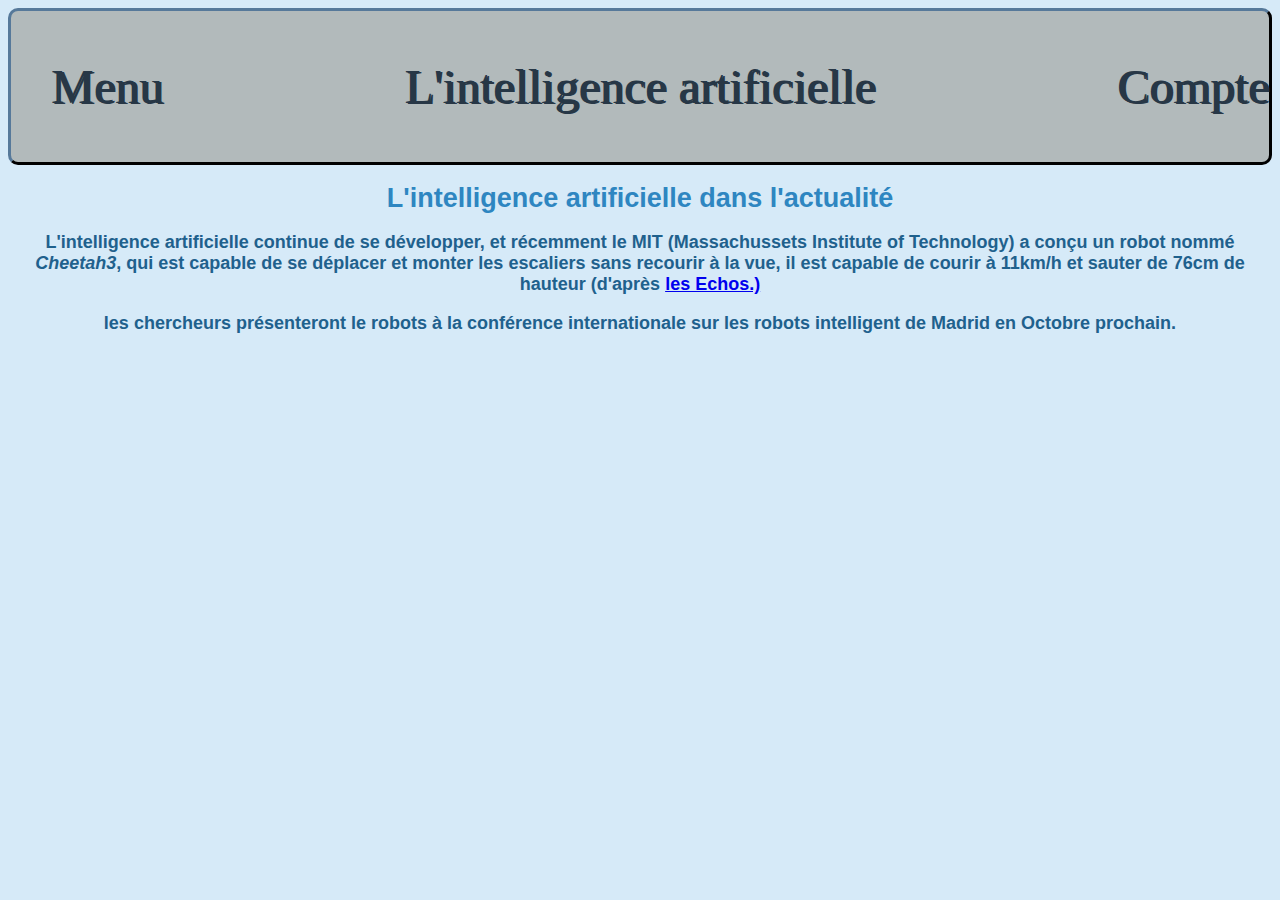
==== actualite.html @ 5d8d59be "version "avancée"" ====
<!DOCTYPE html>
  <html>
      <head>
          <meta charset="utf-8">
            <link rel="stylesheet" href="Actualité.css">
              <title> L'actualité</title>
      </head>

        <body>
          <header>
            <ul class="menu">
              <nav>
                <li>Menu
                  <ul class="sous-menu">
                    <li><a href="EXPLICATION IA.html">Qu'est-ce que l'IA</a></li>
                    <li><a href="actualite.html">Actualité</a></li>
                    <li><a href="">Les grandes institutions</a></li>
                  </ul>
                </li>
              </nav>
            </ul>
            <p>L'intelligence artificielle</p>
            <p>Compte</p>
          </header>

          <section>
            <h1>L'intelligence artificielle dans l'actualité<h1>
            <p class="robot">L'intelligence artificielle continue de se développer, et récemment le MIT (Massachussets Institute of Technology) a conçu un robot nommé <em>Cheetah3</em>, qui est capable de se déplacer et monter les escaliers sans recourir à la vue, il est capable de courir à 11km/h et sauter de 76cm de hauteur (d'après <a href="https://www.lesechos.fr/intelligence-artificielle/veille-technologique/0301946761276-cheetah-3-le-robot-qui-na-pas-besoin-de-voir-pour-se-deplacer-2190903.php">les Echos.) </a></p>
            <p class="conférence">les chercheurs présenteront le robots à la conférence internationale sur les robots intelligent de Madrid en Octobre prochain.</p>
            <iframe width="640" height="360" src="https://www.youtube.com/embed/-MWU_-hHdOc" frameborder="0" allow="autoplay; encrypted-media" allowfullscreen></iframe>
          </section>
      </body>
  </html>
---- Actualité.css ----
ul ul {
  display:none;
}
.menu{
  list-style-type: none;
}

li:hover ul.sous-menu{
  display:block;
}

.sous-menu{
  list-style-type: none;
}

header {
    font-size: 48px;
    color: #273746;
    display: flex;
    justify-content: space-between;
    background-color: #B2BABB;
    border-style: outset;
    border-color: #273746;
    border-radius: 10px;
    text-shadow:2px 1px #273746;

}
h1{
  color: #2E86C1;
  font-size: 27px;
  font-family: sans-serif;
  text-align: center;
}
.robot{
  color: #1F618D;
  font-family: "Arial";
  font-size: 18px;
}
.conférence{
  font-size: 18px;
  color: #1F618D;
  font-family:"Arial";
}
body{
  background-color: #D6EAF8;
}
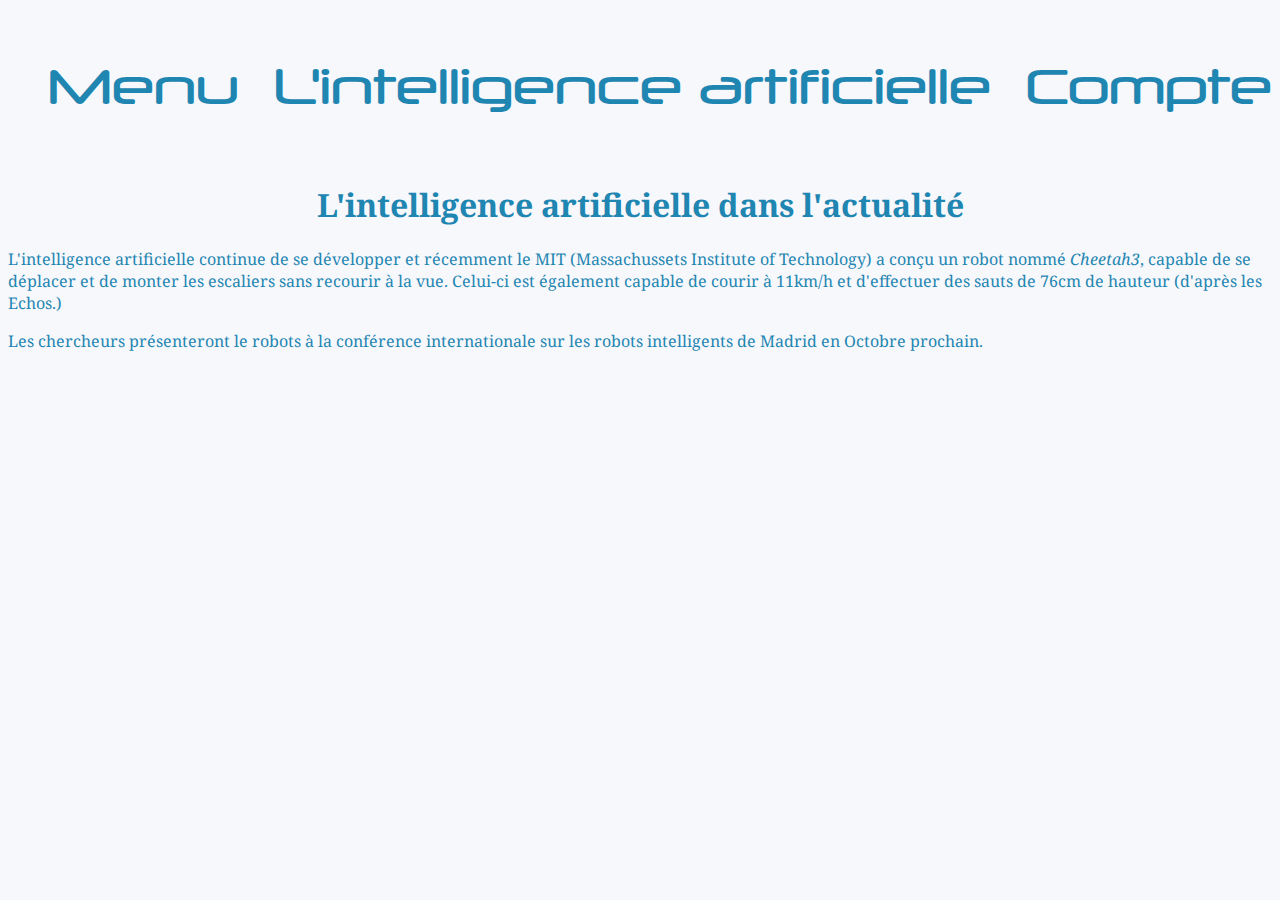
==== commit 5bd6d11a: "Site+liens vers autres pages" ====
--- a/actualite.html
+++ b/actualite.html
@@ -1,33 +1,34 @@
 <!DOCTYPE html>
   <html>
-      <head>
-          <meta charset="utf-8">
-            <link rel="stylesheet" href="Actualité.css">
-              <title> L'actualité</title>
-      </head>
+    <head>
+      <meta charset="utf-8">
+      <title>L'intelligence artificielle</title>
+      <link href="actualite.css" rel="stylesheet">
+      <link href="https://fonts.googleapis.com/css?family=Noto+Serif" rel="stylesheet">
+    </head>
 
-        <body>
-          <header>
-            <ul class="menu">
-              <nav>
-                <li>Menu
-                  <ul class="sous-menu">
-                    <li><a href="EXPLICATION IA.html">Qu'est-ce que l'IA</a></li>
-                    <li><a href="actualite.html">Actualité</a></li>
-                    <li><a href="">Les grandes institutions</a></li>
-                  </ul>
-                </li>
-              </nav>
-            </ul>
-            <p>L'intelligence artificielle</p>
-            <p>Compte</p>
-          </header>
+  <body>
+    <header>
+        <ul class="menu">
+            <li>Menu
+              <ul class="sous-menu">
+                <li><a href="EXPLICATION IA.html">Qu'est-ce que l'IA</a></li>
+                <li><a href="actualite.html">Actualité</a></li>
+                <li><a href="">Les grandes institutions</a></li>
+              </ul>
+            </li>
+        </ul>
+        <p><a href="index.html">L'intelligence artificielle</a></p>
+        <p>Compte</p>
+    </header>
 
-          <section>
-            <h1>L'intelligence artificielle dans l'actualité<h1>
-            <p class="robot">L'intelligence artificielle continue de se développer, et récemment le MIT (Massachussets Institute of Technology) a conçu un robot nommé <em>Cheetah3</em>, qui est capable de se déplacer et monter les escaliers sans recourir à la vue, il est capable de courir à 11km/h et sauter de 76cm de hauteur (d'après <a href="https://www.lesechos.fr/intelligence-artificielle/veille-technologique/0301946761276-cheetah-3-le-robot-qui-na-pas-besoin-de-voir-pour-se-deplacer-2190903.php">les Echos.) </a></p>
-            <p class="conférence">les chercheurs présenteront le robots à la conférence internationale sur les robots intelligent de Madrid en Octobre prochain.</p>
-            <iframe width="640" height="360" src="https://www.youtube.com/embed/-MWU_-hHdOc" frameborder="0" allow="autoplay; encrypted-media" allowfullscreen></iframe>
-          </section>
-      </body>
-  </html>
+    <section class="actualite">
+        <h1>L'intelligence artificielle dans l'actualité</h1>
+        <p>L'intelligence artificielle continue de se développer et récemment le MIT (Massachussets Institute of Technology) a conçu un robot nommé <em>Cheetah3</em>, capable de se déplacer et de monter les escaliers sans recourir à la vue. Celui-ci est également capable de courir à 11km/h et d'effectuer des sauts de 76cm de hauteur (d'après <a href="https://www.lesechos.fr/intelligence-artificielle/veille-technologique/0301946761276-cheetah-3-le-robot-qui-na-pas-besoin-de-voir-pour-se-deplacer-2190903.php">les Echos.) </a></p>
+        <p>Les chercheurs présenteront le robots à la conférence internationale sur les robots intelligents de Madrid en Octobre prochain.</p>
+    </section>
+    <section class="video">
+      <iframe width="640" height="360" src="https://www.youtube.com/embed/-MWU_-hHdOc" frameborder="0" allow="autoplay; encrypted-media" allowfullscreen></iframe>
+    </section>
+  </body>
+</html>
--- a/actualite.css
+++ b/actualite.css
@@ -0,0 +1,56 @@
+@font-face {
+    font-family: menufont;
+    src: url(neuropol.ttf);
+}
+
+html{
+  font-family: 'Noto Serif', serif;
+  color:#1F86B2;
+}
+
+ul ul {
+  display:none;
+}
+
+.menu{
+  list-style-type: none;
+}
+
+li:hover ul.sous-menu{
+  display:block;
+}
+
+.sous-menu{
+  list-style-type: none;
+  font-size: 30px;
+}
+
+body{
+  background-color:#f7f8fc;
+}
+
+header {
+    font-family: menufont;
+    font-size: 48px;
+    display: flex;
+    justify-content: space-between;
+}
+
+.menu a:hover{
+  color:white;
+  text-shadow:2px 2px #1F86B2;
+}
+
+a{
+  text-decoration:none;
+  color:#1F86B2;
+}
+
+h1{
+  text-align: center;
+}
+
+.video{
+  display:flex;
+  justify-content: center;
+}
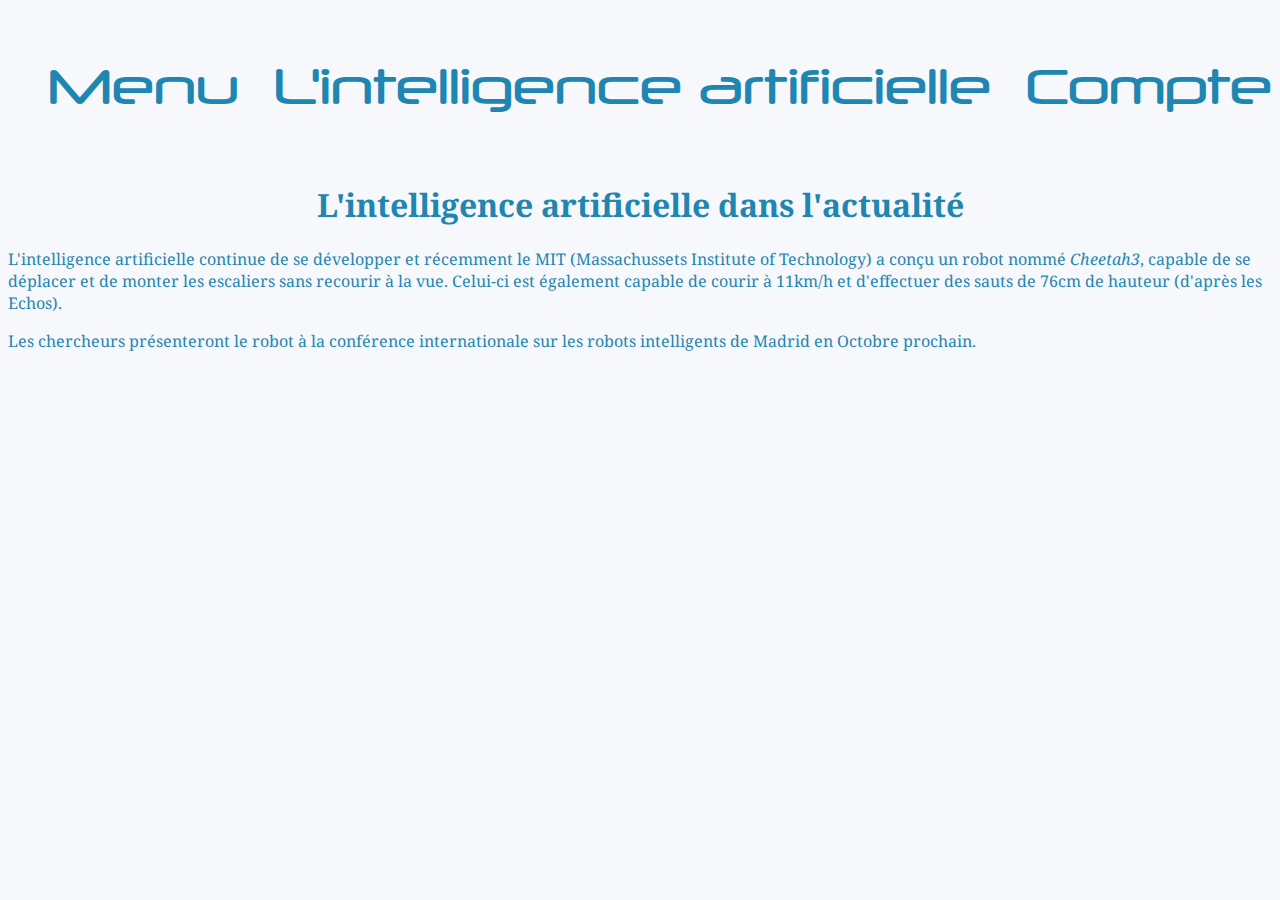
==== commit 34e22a61: "Site" ====
--- a/actualite.html
+++ b/actualite.html
@@ -24,11 +24,13 @@
 
     <section class="actualite">
         <h1>L'intelligence artificielle dans l'actualité</h1>
-        <p>L'intelligence artificielle continue de se développer et récemment le MIT (Massachussets Institute of Technology) a conçu un robot nommé <em>Cheetah3</em>, capable de se déplacer et de monter les escaliers sans recourir à la vue. Celui-ci est également capable de courir à 11km/h et d'effectuer des sauts de 76cm de hauteur (d'après <a href="https://www.lesechos.fr/intelligence-artificielle/veille-technologique/0301946761276-cheetah-3-le-robot-qui-na-pas-besoin-de-voir-pour-se-deplacer-2190903.php">les Echos.) </a></p>
-        <p>Les chercheurs présenteront le robots à la conférence internationale sur les robots intelligents de Madrid en Octobre prochain.</p>
+        <p>L'intelligence artificielle continue de se développer et récemment le MIT (Massachussets Institute of Technology) a conçu un robot nommé <em>Cheetah3</em>, capable de se déplacer et de monter les escaliers sans recourir à la vue. Celui-ci est également capable de courir à 11km/h et d'effectuer des sauts de 76cm de hauteur (d'après <a href="https://www.lesechos.fr/intelligence-artificielle/veille-technologique/0301946761276-cheetah-3-le-robot-qui-na-pas-besoin-de-voir-pour-se-deplacer-2190903.php">les Echos). </a></p>
+        <p>Les chercheurs présenteront le robot à la conférence internationale sur les robots intelligents de Madrid en Octobre prochain.</p>
     </section>
+
     <section class="video">
       <iframe width="640" height="360" src="https://www.youtube.com/embed/-MWU_-hHdOc" frameborder="0" allow="autoplay; encrypted-media" allowfullscreen></iframe>
     </section>
+
   </body>
 </html>
--- a/actualite.css
+++ b/actualite.css
@@ -36,7 +36,7 @@
     justify-content: space-between;
 }
 
-.menu a:hover{
+a:hover{
   color:white;
   text-shadow:2px 2px #1F86B2;
 }
